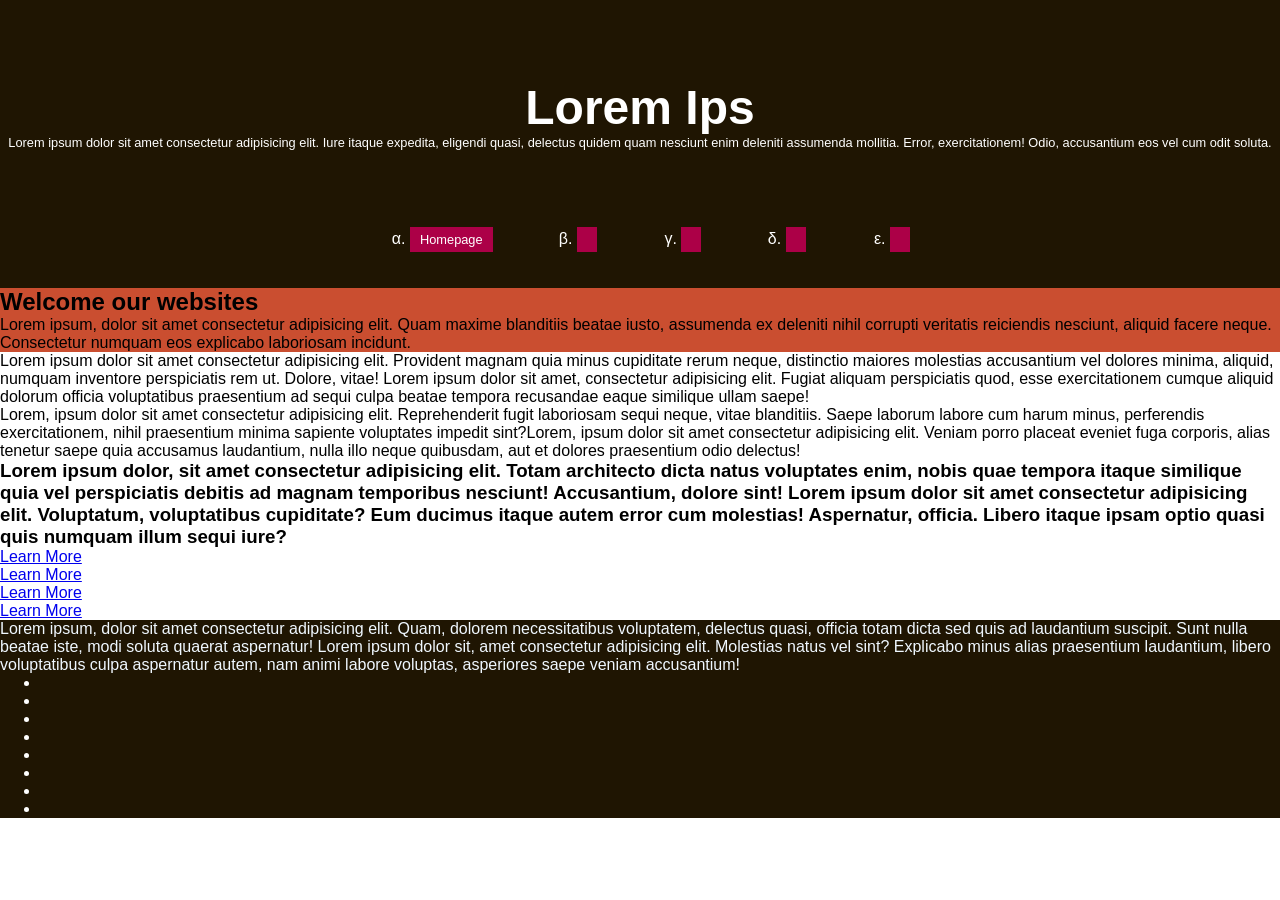
==== site01/index.html @ 3954985d "Lorem Ips" ====
<!DOCTYPE html>
<html lang="xyz">
<head>
    <meta charset="UTF-8">
    <meta name="viewport" content="width=device-width, initial-scale=1.0">
    <title>Lorem Ips</title>
    <link rel="stylesheet" href="estilo.css">
</head>
<body>
    <header>
             <h1>Lorem Ips</h1>
             <p>Lorem ipsum dolor sit amet consectetur adipisicing elit. Iure itaque expedita, eligendi quasi, delectus quidem quam nesciunt enim deleniti assumenda mollitia. Error, exercitationem! Odio, accusantium eos vel cum odit soluta.</p>
             <nav>
                   <ul>
                        <li><a href="#">Homepage</a></li>
                        <li><a href="#"></a></li>
                        <li><a href="#"></a></li>
                        <li><a href="#"></a></li>
                        <li><a href="#"></a></li>
                   </ul>
             </nav>
    </header>
    <main>
        <section class="laranja">
            <h2>Welcome our websites</h2>
            <p>Lorem ipsum, dolor sit amet consectetur adipisicing elit. Quam maxime blanditiis beatae iusto, assumenda ex deleniti nihil corrupti veritatis reiciendis nesciunt, aliquid facere neque. Consectetur numquam eos explicabo laboriosam incidunt.</p>
        </section>
        <section  class="branco">
            <section>
                <div class="box">
                    <i></i>
                    <h3></h3>
                    <p>Lorem ipsum dolor sit amet consectetur adipisicing elit. Provident magnam quia minus cupiditate rerum neque, distinctio maiores molestias accusantium vel dolores minima, aliquid, numquam inventore perspiciatis rem ut. Dolore, vitae! Lorem ipsum dolor sit amet, consectetur adipisicing elit. Fugiat aliquam perspiciatis quod, esse exercitationem cumque aliquid dolorum officia voluptatibus praesentium ad sequi culpa beatae tempora recusandae eaque similique ullam saepe!</p>
                    <a href="#"></a>
                </div>
                <div class="box">
                    <i></i>
                    <h3></h3>
                    <p>Lorem, ipsum dolor sit amet consectetur adipisicing elit. Reprehenderit fugit laboriosam sequi neque, vitae blanditiis. Saepe laborum labore cum harum minus, perferendis exercitationem, nihil praesentium minima sapiente voluptates impedit sint?Lorem, ipsum dolor sit amet consectetur adipisicing elit. Veniam porro placeat eveniet fuga corporis, alias tenetur saepe quia accusamus laudantium, nulla illo neque quibusdam, aut et dolores praesentium odio delectus!</p>
                    <a href="#"></a>
                </div>
                  <div class="box">
                    <i></i>
                    <h3>Lorem ipsum dolor, sit amet consectetur adipisicing elit. Totam architecto dicta natus voluptates enim, nobis quae tempora itaque similique quia vel perspiciatis debitis ad magnam temporibus nesciunt! Accusantium, dolore sint! Lorem ipsum dolor sit amet consectetur adipisicing elit. Voluptatum, voluptatibus cupiditate? Eum ducimus itaque autem error cum molestias! Aspernatur, officia. Libero itaque ipsam optio quasi quis numquam illum sequi iure?</h3>
                    <P></P>
                    <a href="#"></a>
                </div>
        </section>
        <section>
             <div>
                <i></i>
                 <h3></h3>
                 <P></P>
                 <a href="#">Learn More</a>
            </div> 
            <div>
                <i></i>
                 <h3></h3>
                 <P></P>
                 <a href="#">Learn More</a>
            </div>
            <div>
                <i></i>
                 <h3></h3>
                 <P></P>
                 <a href="#">Learn More</a>
            </div>
            <div>
                <i></i>
                 <h3></h3>
                 <P></P>
                 <a href="#">Learn More</a>
            </div>
        </section>
    </main>
    <footer>
            <p>Lorem ipsum, dolor sit amet consectetur adipisicing elit. Quam, dolorem necessitatibus voluptatem, delectus quasi, officia totam dicta sed quis ad laudantium suscipit. Sunt nulla beatae iste, modi soluta quaerat aspernatur! Lorem ipsum dolor sit, amet consectetur adipisicing elit. Molestias natus vel sint? Explicabo minus alias praesentium laudantium, libero voluptatibus culpa aspernatur autem, nam animi labore voluptas, asperiores saepe veniam accusantium!</p>
            <nav>
                 <ul>
                    <li><a href="#"><i></i></a></li>
                    <li><a href="#"><i></i></a></li>
                    <li><a href="#"><i></i></a></li>
                    <li><a href="#"><i></i></a></li>
                    <li><a href="#"><i></i></a></li>
                 </ul>
                 <ul>
                    <li><a href="#"></a></li>
                    <li><a href="#"></a></li>
                    <li><a href="#"></a></li>
                 </ul>
            </nav>
    </footer>
</body>
</html>
---- site01/estilo.css ----
*{
    font-family: Arial, Helvetica, sans-serif;
    margin: 0;
}

header, footer {
    background-color: #1f1502;
    color: #fff
}
body,h1{
    margin: 0;
}
h1{
    font-size: 3em;
    text-align: center;
    
    padding-top: 80px;
}

header p{
    text-align: center;
    font-size: 0.8em;
    margin-bottom: 80px;
}
.laranja {
    background-color: #ca4e30;
}

header a {
    color: #ffff;
    background-color: #ac0047;
    padding: 5px 10px;
    text-decoration: none;
    font-size: .8em;
}

footer p {
    color: aliceblue;
}

header ul {
    display: flex;
    justify-content: space-between;
    width: 500px;
    list-style: lower-greek;
    margin: auto;
    padding-bottom: 40px;
}
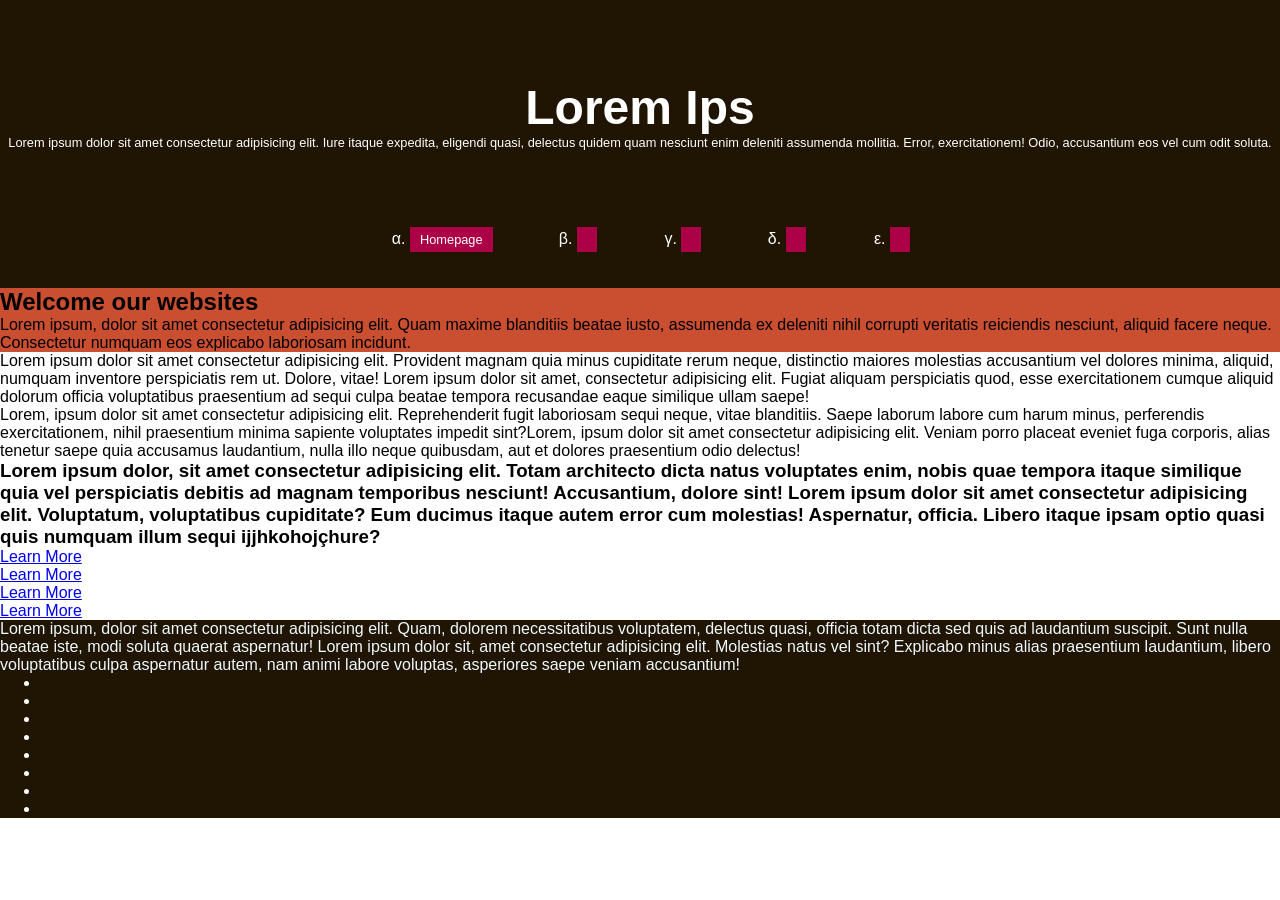
==== commit ed6713c6: "bruna" ====
--- a/site01/index.html
+++ b/site01/index.html
@@ -41,7 +41,7 @@
                 </div>
                   <div class="box">
                     <i></i>
-                    <h3>Lorem ipsum dolor, sit amet consectetur adipisicing elit. Totam architecto dicta natus voluptates enim, nobis quae tempora itaque similique quia vel perspiciatis debitis ad magnam temporibus nesciunt! Accusantium, dolore sint! Lorem ipsum dolor sit amet consectetur adipisicing elit. Voluptatum, voluptatibus cupiditate? Eum ducimus itaque autem error cum molestias! Aspernatur, officia. Libero itaque ipsam optio quasi quis numquam illum sequi iure?</h3>
+                    <h3>Lorem ipsum dolor, sit amet consectetur adipisicing elit. Totam architecto dicta natus voluptates enim, nobis quae tempora itaque similique quia vel perspiciatis debitis ad magnam temporibus nesciunt! Accusantium, dolore sint! Lorem ipsum dolor sit amet consectetur adipisicing elit. Voluptatum, voluptatibus cupiditate? Eum ducimus itaque autem error cum molestias! Aspernatur, officia. Libero itaque ipsam optio quasi quis numquam illum sequi ijjhkohojçhure?</h3>
                     <P></P>
                     <a href="#"></a>
                 </div>
